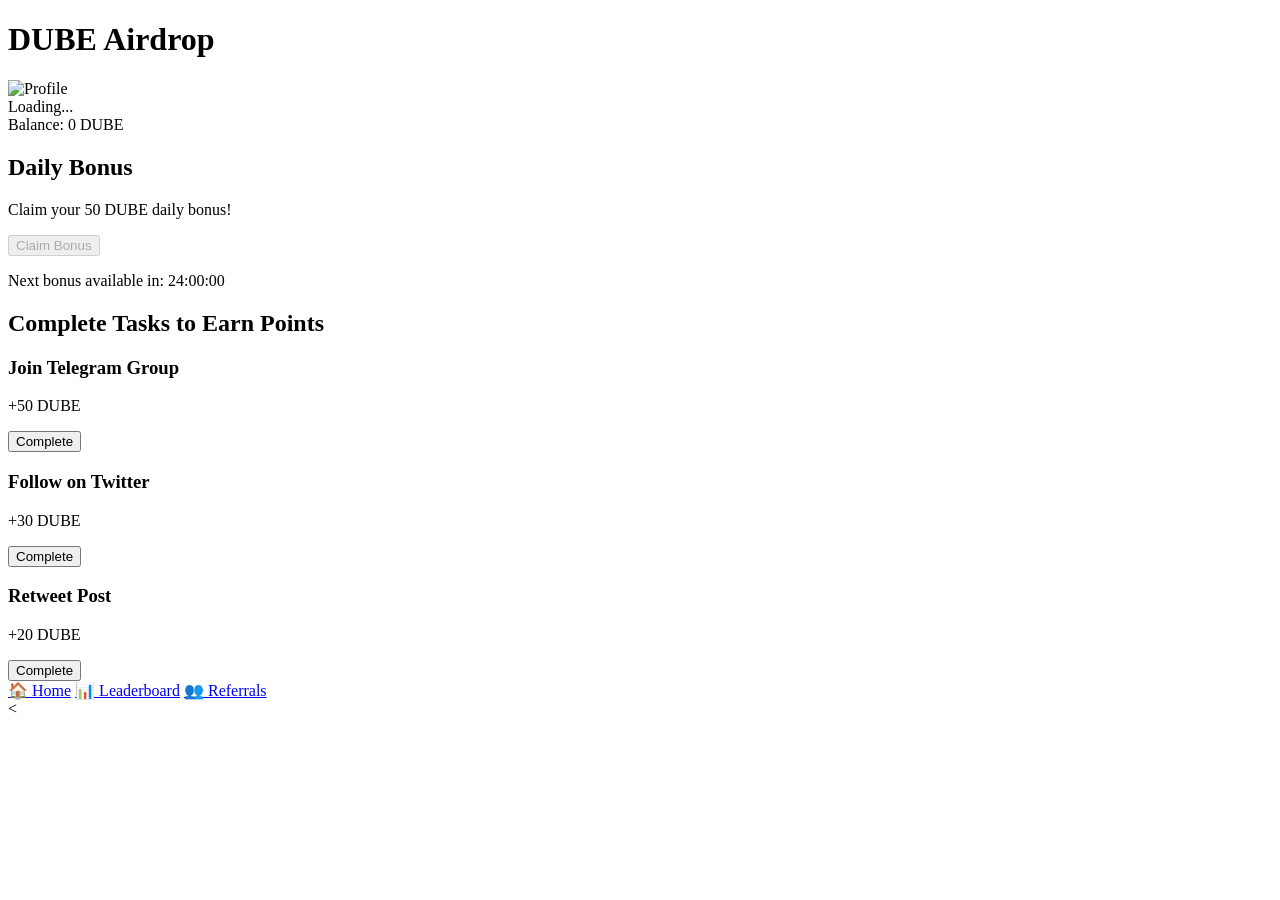
==== Index.html @ 86b1b780 "Add files via upload" ====
<!DOCTYPE html>
<html lang="en">
<head>
    <meta charset="UTF-8">
    <meta name="viewport" content="width=device-width, initial-scale=1.0">
    <title>DUBE Airdrop - Home</title>
    <link rel="stylesheet" href="css/style.css">
    <script src="https://telegram.org/js/telegram-web-app.js"></script>
</head>
<body>
    <div class="container">
        <header>
            <h1>DUBE Airdrop</h1>
            <div class="user-profile">
                <img id="user-photo" src="images/default-user.png" alt="Profile">
                <div class="user-info">
                    <span id="user-name">Loading...</span>
                    <div class="balance">Balance: <span id="user-balance">0</span> DUBE</div>
                </div>
            </div>
        </header>

        <main>
            <section class="bonus-section">
                <h2>Daily Bonus</h2>
                <div class="daily-bonus">
                    <p>Claim your 50 DUBE daily bonus!</p>
                    <button id="daily-bonus-btn" class="bonus-btn" disabled>Claim Bonus</button>
                    <p id="bonus-timer">Next bonus available in: <span id="countdown">24:00:00</span></p>
                </div>
            </section>

            <section class="tasks">
                <h2>Complete Tasks to Earn Points</h2>
                <div class="task-list">
                    <div class="task">
                        <h3>Join Telegram Group</h3>
                        <p>+50 DUBE</p>
                        <button class="task-btn" data-task="telegram">Complete</button>
                    </div>
                    <div class="task">
                        <h3>Follow on Twitter</h3>
                        <p>+30 DUBE</p>
                        <button class="task-btn" data-task="twitter">Complete</button>
                    </div>
                    <div class="task">
                        <h3>Retweet Post</h3>
                        <p>+20 DUBE</p>
                        <button class="task-btn" data-task="retweet">Complete</button>
                    </div>
                </div>
            </section>
        </main>

        <footer>
            <nav>
                <a href="index.html" class="active"><span>🏠</span> Home</a>
                <a href="leaderboard.html"><span>📊</span> Leaderboard</a>
                <a href="referrals.html"><span>👥</span> Referrals</a>
            </nav>
        </footer>
    </div>

    <<script src="js/telegram-app.js"></script>
</body>
</html>
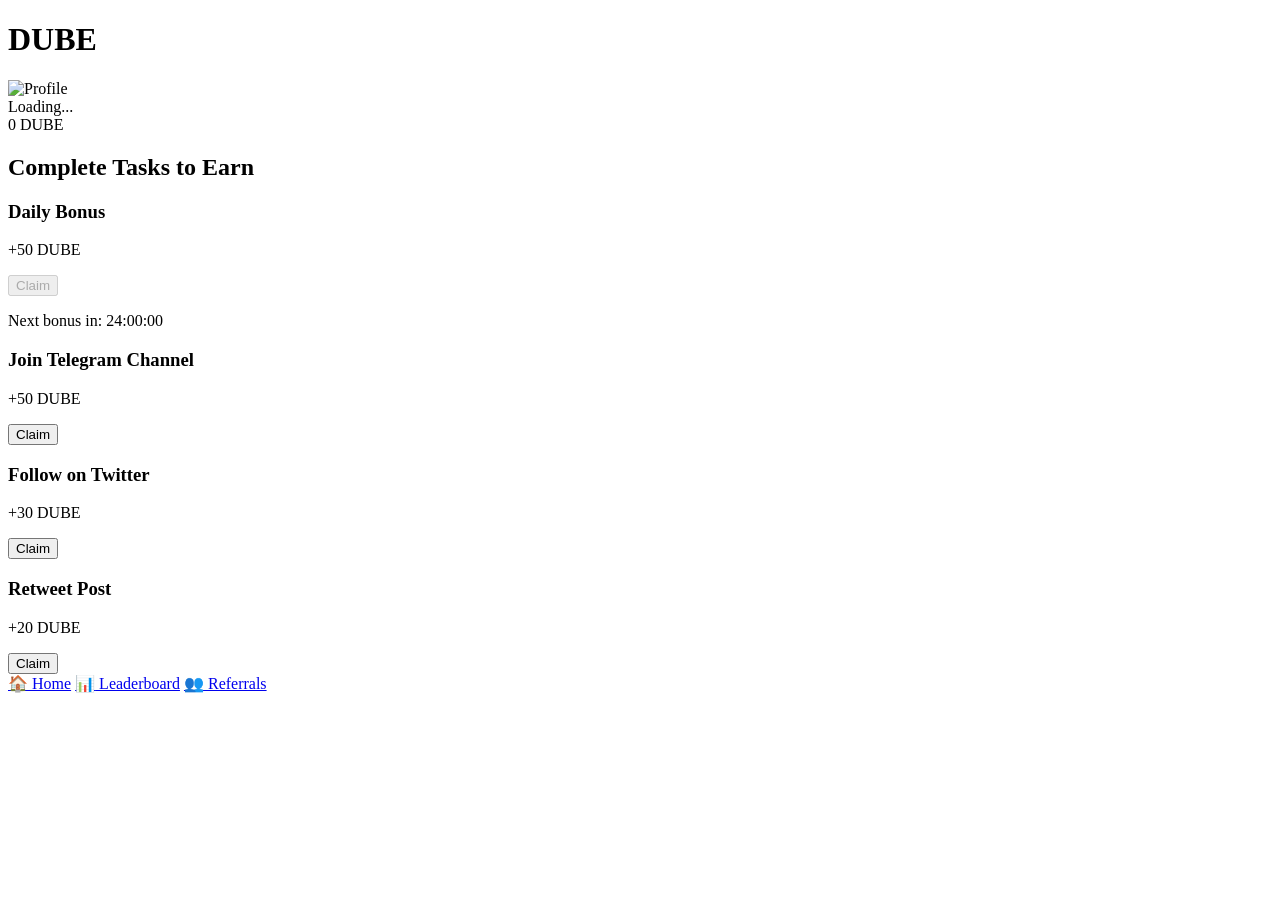
==== commit d92a9d02: "Update Index.html" ====
--- a/Index.html
+++ b/Index.html
@@ -3,50 +3,51 @@
 <head>
     <meta charset="UTF-8">
     <meta name="viewport" content="width=device-width, initial-scale=1.0">
-    <title>DUBE Airdrop - Home</title>
+    <title>DUBE - Home</title>
     <link rel="stylesheet" href="css/style.css">
     <script src="https://telegram.org/js/telegram-web-app.js"></script>
 </head>
 <body>
     <div class="container">
         <header>
-            <h1>DUBE Airdrop</h1>
+            <h1>DUBE</h1>
             <div class="user-profile">
                 <img id="user-photo" src="images/default-user.png" alt="Profile">
                 <div class="user-info">
                     <span id="user-name">Loading...</span>
-                    <div class="balance">Balance: <span id="user-balance">0</span> DUBE</div>
+                    <div class="balance"> <span id="user-balance">0</span> DUBE</div>
                 </div>
             </div>
         </header>
 
         <main>
-            <section class="bonus-section">
-                <h2>Daily Bonus</h2>
-                <div class="daily-bonus">
-                    <p>Claim your 50 DUBE daily bonus!</p>
-                    <button id="daily-bonus-btn" class="bonus-btn" disabled>Claim Bonus</button>
-                    <p id="bonus-timer">Next bonus available in: <span id="countdown">24:00:00</span></p>
-                </div>
-            </section>
-
             <section class="tasks">
-                <h2>Complete Tasks to Earn Points</h2>
+                <h2>Complete Tasks to Earn</h2>
+                
                 <div class="task-list">
+                    <!-- Daily Bonus as the first task -->
                     <div class="task">
-                        <h3>Join Telegram Group</h3>
+                        <h3>Daily Bonus</h3>
                         <p>+50 DUBE</p>
-                        <button class="task-btn" data-task="telegram">Complete</button>
+                        <button id="daily-bonus-btn" class="task-btn" data-task="daily" data-points="50" disabled>Claim</button>
+                        <p id="bonus-timer" class="task-timer">Next bonus in: <span id="countdown">24:00:00</span></p>
+                    </div>
+                    
+                    <div class="task">
+                        <h3>Join Telegram Channel</h3>
+                        <p>+50 DUBE</p>
+                        <button class="task-btn" data-task="https://t.me/dubesolana" data-points="50">Claim</button>
+                        <p class="task-timer"></p>
                     </div>
                     <div class="task">
                         <h3>Follow on Twitter</h3>
                         <p>+30 DUBE</p>
-                        <button class="task-btn" data-task="twitter">Complete</button>
+                        <button class="task-btn" data-task="https://x.com/dubesola?s=09" data-points="30">Claim</button>
                     </div>
                     <div class="task">
                         <h3>Retweet Post</h3>
                         <p>+20 DUBE</p>
-                        <button class="task-btn" data-task="retweet">Complete</button>
+                        <button class="task-btn" data-task="https://x.com/dubesola/status/1928779820483190833?s=19" data-points="20">Claim</button>
                     </div>
                 </div>
             </section>
@@ -61,6 +62,6 @@
         </footer>
     </div>
 
-    <<script src="js/telegram-app.js"></script>
+    <script src="js/telegram-app.js"></script>
 </body>
-</html>+    </html
